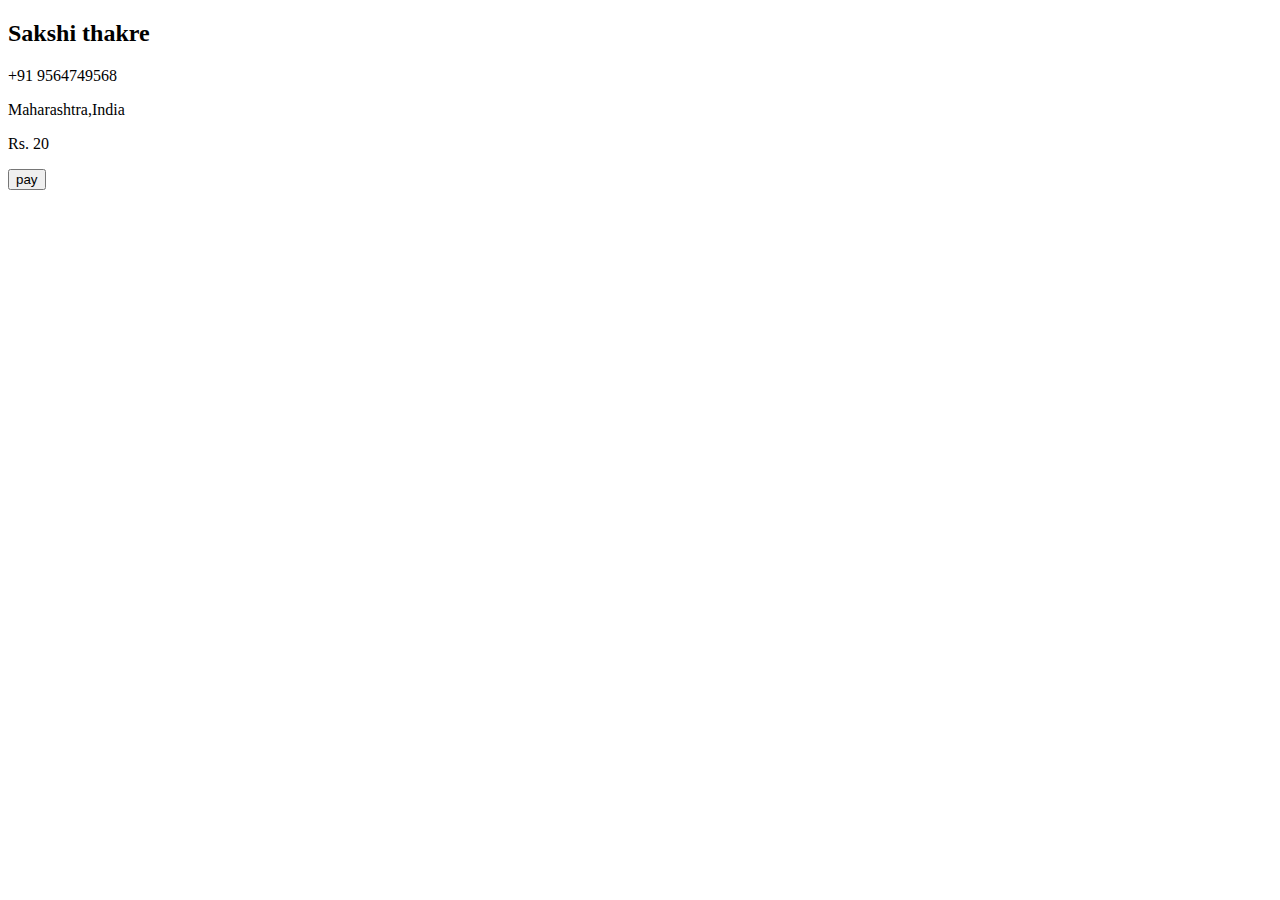
==== payment.html @ f83c948d "started project" ====
<!DOCTYPE html>
<html lang="en">
<head>
    <meta charset="UTF-8">
    <meta name="viewport" content="width=device-width, initial-scale=1.0">
    <title>payment</title>
</head>
<body>

    <h2>Sakshi thakre</h2>
    <p>+91 9564749568</p>
    <p>Maharashtra,India</p>
    <p class="rupees">Rs. 20</p>
<button>pay</button>

    
</body>
</html>
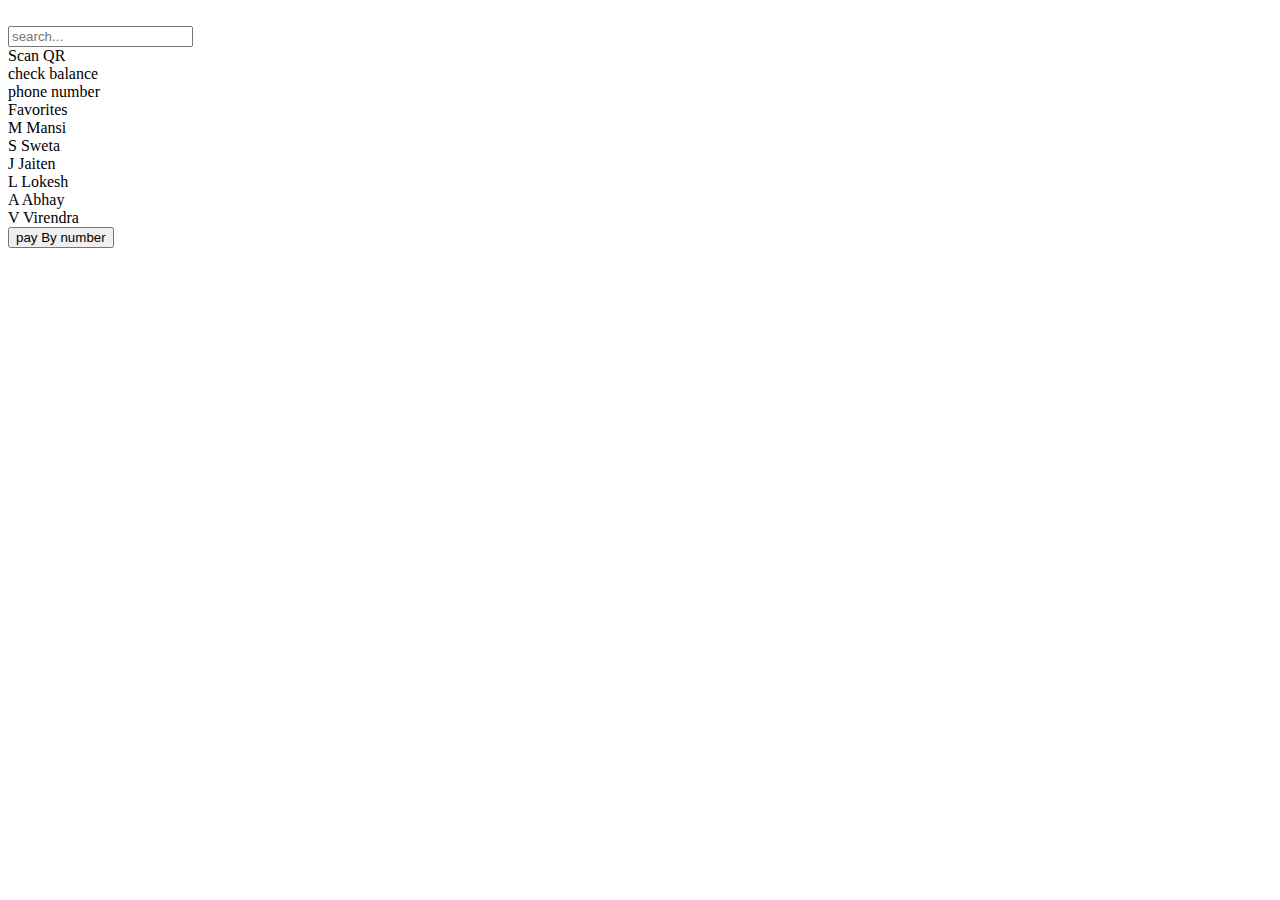
==== commit e1d8e223: "updated ui" ====
--- a/payment.html
+++ b/payment.html
@@ -7,11 +7,76 @@
 </head>
 <body>
 
-    <h2>Sakshi thakre</h2>
-    <p>+91 9564749568</p>
-    <p>Maharashtra,India</p>
-    <p class="rupees">Rs. 20</p>
-<button>pay</button>
+    <section class="payment">
+        <header>
+          <nav>
+            <span> <i class="fa fa-trophy" aria-hidden="true"></i></span>
+            <span><i class="fa fa-user" aria-hidden="true"></i></span>
+          </nav>
+  
+          <div>
+            <img
+              src="https://upload.wikimedia.org/wikipedia/commons/thumb/f/f2/Google_Pay_Logo.svg/2560px-Google_Pay_Logo.svg.png"
+              alt=""
+              class="gpay_logo"
+            />
+          </div>
+          <input type="search" class="search" placeholder="search..." />
+  
+          <div class="payment_method_container">
+            <div class="payment_method">
+              <span><i class="fa fa-qrcode" aria-hidden="true"></i></span>
+              <span>Scan QR</span>
+            </div>
+            <div class="payment_method">
+              <span><i class="fas fa-school"></i></span>
+              <span>check balance</span>
+            </div>
+            <div class="payment_method">
+              <span><i class="fa fa-phone" aria-hidden="true"></i></span>
+              <span>phone number</span>
+            </div>
+          </div>
+        </header>
+        <main>
+          <section class="contacts">
+            <nav>
+              <span>Favorites</span>
+              <span><i class="fa-solid fa-ellipsis-vertical"></i></span>
+            </nav>
+            <main>
+              <div class="contact1">
+                <span class="name_initiative">M</span>
+                <span>Mansi</span>
+              </div>
+              <div class="contact1">
+                <span class="name_initiative">S</span>
+                <span>Sweta</span>
+              </div>
+              <div class="contact1">
+                <span class="name_initiative">J</span>
+                <span>Jaiten</span>
+              </div>
+              <div class="contact1">
+                <span class="name_initiative">L</span>
+                <span>Lokesh</span>
+              </div>
+              <div class="contact1">
+                <span class="name_initiative">A</span>
+                <span>Abhay</span>
+              </div>
+              <div class="contact1">
+                <span class="name_initiative">V</span>
+                <span>Virendra</span>
+              </div>
+            </main>
+          </section>
+  
+          <div class="pay_by_number">
+            <button class="pay_btn">pay By number</button>
+          </div>
+        </main> 
+      </section>
 
     
 </body>
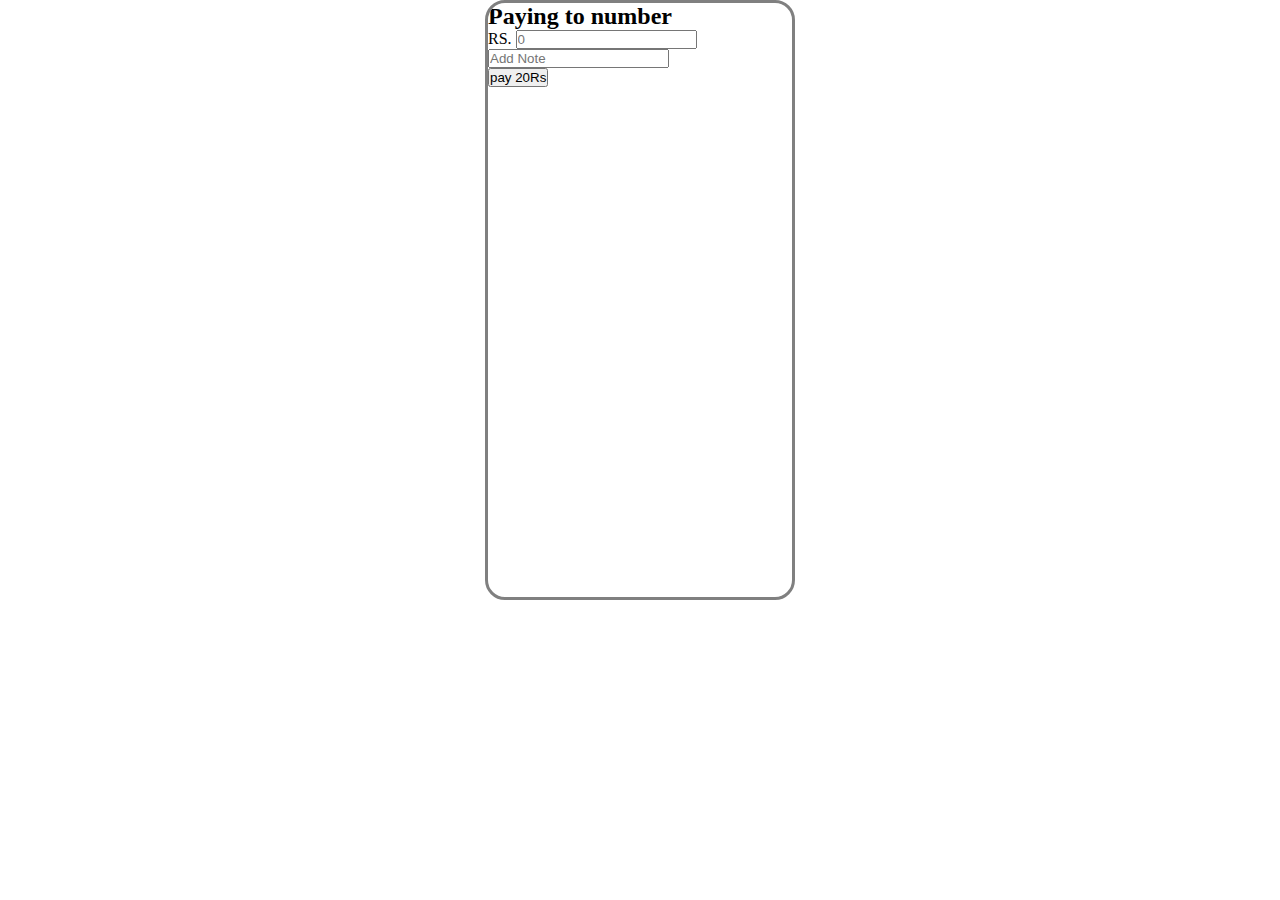
==== commit 9771faa9: "added multiple pages" ====
--- a/payment.html
+++ b/payment.html
@@ -4,78 +4,18 @@
     <meta charset="UTF-8">
     <meta name="viewport" content="width=device-width, initial-scale=1.0">
     <title>payment</title>
+    <link rel="stylesheet" href="./style.css">
 </head>
 <body>
 
     <section class="payment">
-        <header>
-          <nav>
-            <span> <i class="fa fa-trophy" aria-hidden="true"></i></span>
-            <span><i class="fa fa-user" aria-hidden="true"></i></span>
-          </nav>
-  
-          <div>
-            <img
-              src="https://upload.wikimedia.org/wikipedia/commons/thumb/f/f2/Google_Pay_Logo.svg/2560px-Google_Pay_Logo.svg.png"
-              alt=""
-              class="gpay_logo"
-            />
-          </div>
-          <input type="search" class="search" placeholder="search..." />
-  
-          <div class="payment_method_container">
-            <div class="payment_method">
-              <span><i class="fa fa-qrcode" aria-hidden="true"></i></span>
-              <span>Scan QR</span>
-            </div>
-            <div class="payment_method">
-              <span><i class="fas fa-school"></i></span>
-              <span>check balance</span>
-            </div>
-            <div class="payment_method">
-              <span><i class="fa fa-phone" aria-hidden="true"></i></span>
-              <span>phone number</span>
-            </div>
-          </div>
-        </header>
-        <main>
-          <section class="contacts">
-            <nav>
-              <span>Favorites</span>
-              <span><i class="fa-solid fa-ellipsis-vertical"></i></span>
-            </nav>
-            <main>
-              <div class="contact1">
-                <span class="name_initiative">M</span>
-                <span>Mansi</span>
-              </div>
-              <div class="contact1">
-                <span class="name_initiative">S</span>
-                <span>Sweta</span>
-              </div>
-              <div class="contact1">
-                <span class="name_initiative">J</span>
-                <span>Jaiten</span>
-              </div>
-              <div class="contact1">
-                <span class="name_initiative">L</span>
-                <span>Lokesh</span>
-              </div>
-              <div class="contact1">
-                <span class="name_initiative">A</span>
-                <span>Abhay</span>
-              </div>
-              <div class="contact1">
-                <span class="name_initiative">V</span>
-                <span>Virendra</span>
-              </div>
-            </main>
-          </section>
-  
-          <div class="pay_by_number">
-            <button class="pay_btn">pay By number</button>
-          </div>
-        </main> 
+        
+   <h2>Paying to number</h2>
+   <div class="amount">RS. <input type="number" class="Pay_amount" placeholder="0"></div>
+   <div class="note"><input type="text" class="note" placeholder="Add Note"></div>
+   <footer class="third_page_footer">
+    <button>pay 20Rs</button>
+   </footer>
       </section>
 
     
--- a/style.css
+++ b/style.css
@@ -0,0 +1,122 @@
+*{
+    margin:0;
+    padding:0;
+    box-sizing:border-box;
+}
+header{
+    background-color: rgb(53, 99, 250);
+    color:white;
+    padding:20px;
+    display: flex;
+    flex-direction: column;
+    align-items: center;
+    gap:10px;
+}
+header nav{
+    padding:20px;
+    display: flex;
+    justify-content: space-between;
+    width: 100%;
+}
+
+.search{
+    padding:10px;
+    border-radius: 20px;
+    width: 100%;
+    border:none;
+    outline: none;
+}
+.payment{
+    width: 310px;
+    border:3px solid grey;
+    border-radius:20px;
+    overflow: hidden;
+    height:600px;
+    position: relative;
+
+}
+
+.payment_method{
+    color:white;
+    display:flex;
+    flex-direction: column;
+    background-color:  rgb(53, 99, 250);
+    justify-content: center;
+    align-items: center;
+    margin-bottom: 20px;
+    text-align: center;
+    
+}
+.payment_method_container{
+    display: flex;
+    background-color:  rgb(53, 99, 250);
+    gap:20px;
+    padding:10px;
+    
+}
+.gpay_logo{
+    height:30px;
+    width: 60px;
+}
+.contacts nav{
+padding:20px;
+display: flex;
+align-items: center;
+justify-content: space-between;
+}
+.name_initiative{
+    padding:22px;
+    border-radius: 50%;
+    color:white;
+    background-color: rgb(171, 17, 89);
+}
+.contacts main{
+    display: flex;
+    flex-wrap: wrap;
+    gap:25px;
+    padding:10px;
+    justify-content: space-evenly;
+}
+.contact1{
+    display: flex;
+    flex-direction: column;
+    align-items: center;
+}
+.pay_btn{
+    position: absolute;
+    padding:10px 20px;
+    color:white;
+    background-color: rgb(53, 99, 250);
+    bottom: 5px;
+    left:20%;
+    border:none;
+    box-shadow: 2px 2px 2px rgb(82, 82, 85);
+
+}
+body{
+    display: flex;
+    justify-content: center;
+}
+/* second-page---------------> */
+.mobile_number{
+    padding:10px;
+    width: 100%;
+}
+
+.page_2_footer{
+    position: absolute;
+    background-color: rgb(53, 99, 250); 
+    bottom: 0;
+    width: 100%;
+    padding:20px;
+    display: flex;
+    justify-content: center;
+}
+.proceed_btn{
+    background: transparent;
+    border: none;
+    outline: none;
+    color:white;
+    font-size: 18px;
+
+}
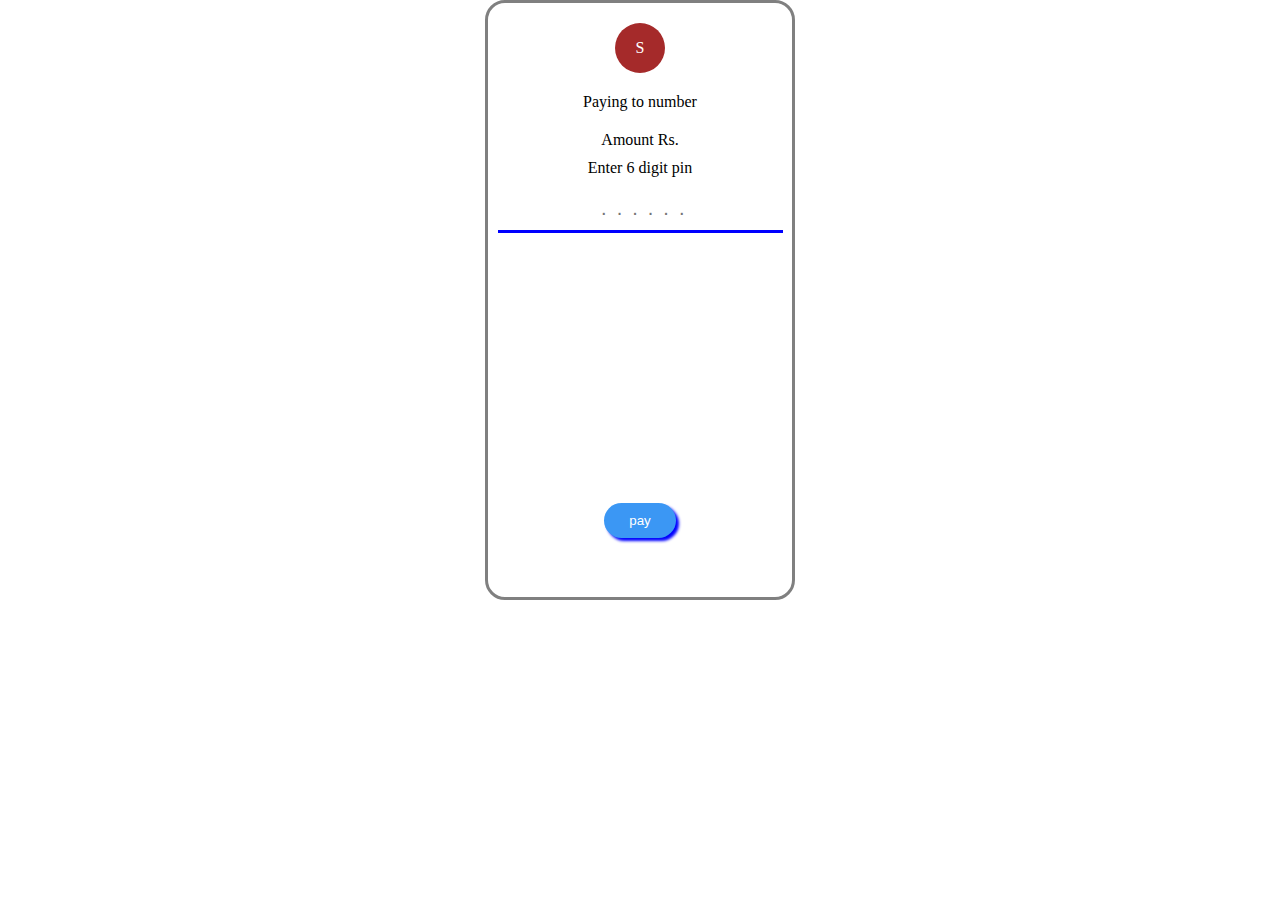
==== commit 52c8c4a6: "added prmoise" ====
--- a/payment.html
+++ b/payment.html
@@ -1,23 +1,67 @@
 <!DOCTYPE html>
 <html lang="en">
-<head>
-    <meta charset="UTF-8">
-    <meta name="viewport" content="width=device-width, initial-scale=1.0">
+  <head>
+    <meta charset="UTF-8" />
+    <meta name="viewport" content="width=device-width, initial-scale=1.0" />
     <title>payment</title>
-    <link rel="stylesheet" href="./style.css">
-</head>
-<body>
+    <link rel="stylesheet" href="./style.css" />
+  </head>
+  <body>
+    <!-- <section class="payment">
+      <div class="user_container">
+        <div class="user_profile">S</div>
+
+        <p>Paying to number</p>
+        <div class="amount">
+          <span> RS. </span>
+          <input type="text" class="Pay_amount" placeholder="0" />
+        </div>
+        <div><input type="text" class="note" placeholder="Add a Note" />
+        </div>
+      </div>
+
+      <footer class="third_page_footer">
+        <button id="pay_amount_btn">pay 20 Rs.</button>
+      </footer>
+    </section> -->
+     <!-- <section class="payment">
+      <div class="user_container">
+        <div class="user_profile">S</div>
+
+        <p>Paying to number</p>
+        
+      </div>
+      <main class="Authentication">
+        Amount Rs.
+       <span> Enter 6 digit pin </span>
+       <input type="password" id="pin" maxlength="6" placeholder=" ......">
+
+        
+      </main>
+
+      <footer class="third_page_footer">
+        <button id="pay_amount_btn">pay</button>
+      </footer>
+    </section> -->
 
     <section class="payment">
-        
-   <h2>Paying to number</h2>
-   <div class="amount">RS. <input type="number" class="Pay_amount" placeholder="0"></div>
-   <div class="note"><input type="text" class="note" placeholder="Add Note"></div>
-   <footer class="third_page_footer">
-    <button>pay 20Rs</button>
-   </footer>
+        <div class="user_container">
+          <div class="user_profile">S</div>
+  
+          <p>Paying to number</p>
+          
+        </div>
+        <main class="Authentication">
+          Amount Rs.
+         <span> Enter 6 digit pin </span>
+         <input type="password" id="pin" maxlength="6" placeholder=" ......">
+  
+          
+        </main>
+  
+        <footer class="third_page_footer">
+          <button id="pay_amount_btn">pay</button>
+        </footer>
       </section>
-
-    
-</body>
-</html>+  </body>
+</html>
--- a/style.css
+++ b/style.css
@@ -87,10 +87,11 @@
     padding:10px 20px;
     color:white;
     background-color: rgb(53, 99, 250);
-    bottom: 5px;
-    left:20%;
-    border:none;
-    box-shadow: 2px 2px 2px rgb(82, 82, 85);
+    bottom: 10px;
+    left:25%;
+    border:none;
+    border-radius: 20px;
+    box-shadow: 3px 3px 3px rgb(82, 82, 85);
 
 }
 body{
@@ -120,3 +121,89 @@
     font-size: 18px;
 
 }
+
+/* third page-----------------------> */
+.user_profile{
+    height:50px;
+    width: 50px;
+    text-align: center;
+    color:white;
+    background-color: brown;
+    border-radius: 50%;
+    padding:16px;
+    margin:20px 10px;
+}
+.user_container{
+display: flex;
+flex-direction: column;
+align-items: center;
+}
+.user_container p{
+    font-weight: 500;
+}
+.amount{
+    border:none;
+    font-size: 26px;
+    width: 100%;
+    display: flex;
+    justify-content: center;
+    align-items: center;
+    
+}
+.Pay_amount{
+    border:none;
+    outline:none;
+    padding:10px;
+    font-size: 26px;
+    width: 80px;
+    
+}
+.note{
+    /* font-size: 18px; */
+    padding:10px;
+    /* border: 2px solid rgb(163, 161, 161); */
+    border-radius: 15px;
+    width: 100px;
+    background-color: rgba(174, 173, 173, 0.236);
+    outline: none;
+    border: none;
+    text-align: center;
+}
+.third_page_footer{
+    position: absolute;
+    bottom: 10%;
+    width: 100%;
+    display: flex;
+    justify-content: center;
+    
+
+}
+#pay_amount_btn{
+    padding:10px 25px;
+    color:white;
+    border:none;
+    border-radius: 20px;
+    background-color: rgb(59, 151, 244);
+    box-shadow: 3px 3px 3px blue;
+
+}
+
+
+/* fourth page---------------------> */
+#pin{
+    border:none;
+    letter-spacing: 10px;
+    border-bottom: 3px solid blue;
+    text-align: center;
+    font-size: 20px;
+    padding: 10px;
+
+}
+
+.Authentication{
+    display: flex;
+    flex-direction: column;
+    align-items: center;
+    margin:20px 10px;
+    gap:10px;
+}
